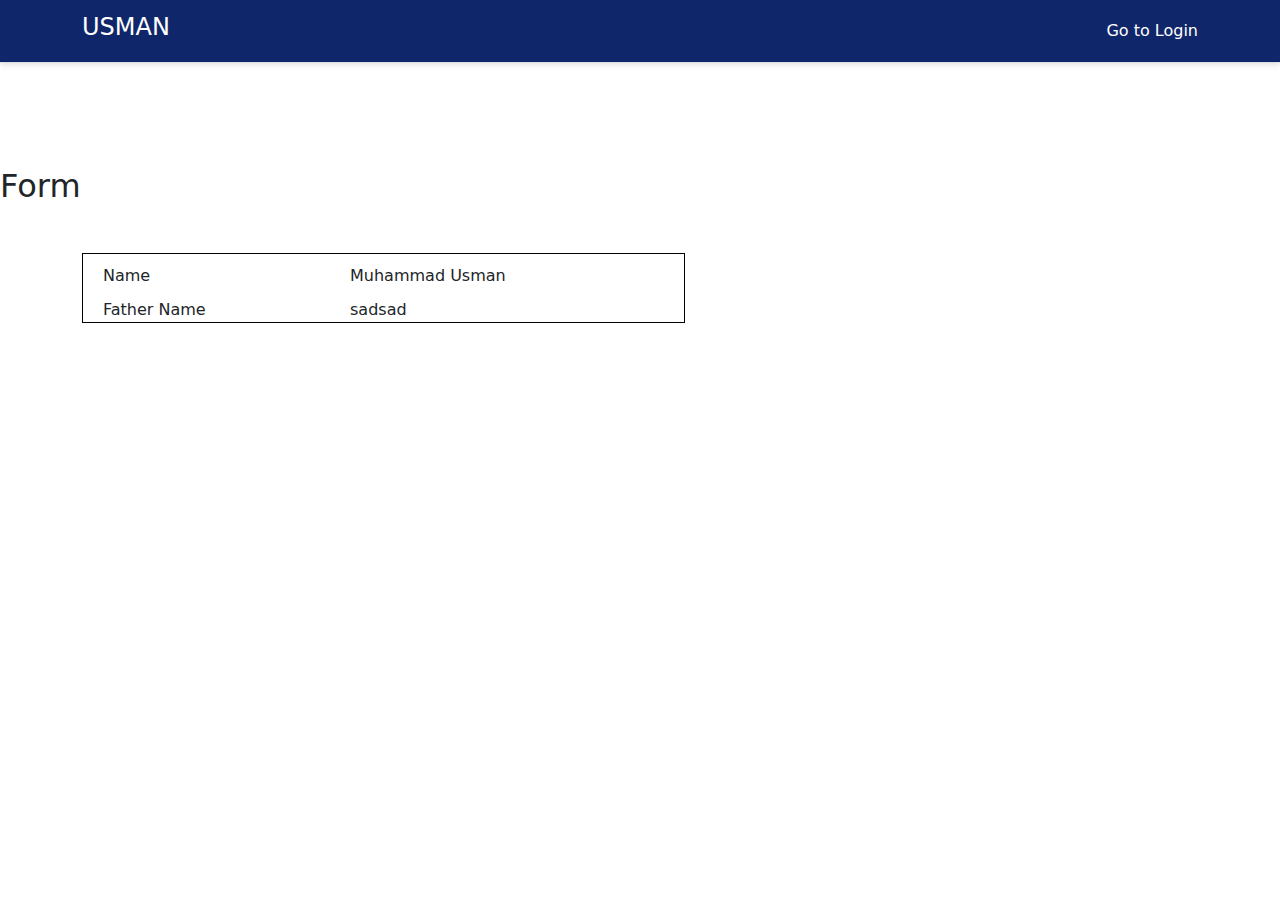
==== index.html @ 1073c691 "Information section completed Form section has started" ====
<!doctype html>
<html lang="en">

<head>
    <meta charset="utf-8">
    <meta name="viewport" content="width=device-width, initial-scale=1">
    <title>Form App </title>
    <!-- ====Custom Css Link=== -->
    <link rel="stylesheet" href="style.css">
    <!-- ====Bootstrap Css Link=== -->
    <link href="https://cdn.jsdelivr.net/npm/bootstrap@5.3.3/dist/css/bootstrap.min.css" rel="stylesheet"
        integrity="sha384-QWTKZyjpPEjISv5WaRU9OFeRpok6YctnYmDr5pNlyT2bRjXh0JMhjY6hW+ALEwIH" crossorigin="anonymous">
    <!-- ====Google Font Link=== -->
    <link rel="preconnect" href="https://fonts.googleapis.com">
    <link rel="preconnect" href="https://fonts.gstatic.com" crossorigin>
    <link
        href="https://fonts.googleapis.com/css2?family=Sarabun:ital,wght@0,100;0,200;0,300;0,400;0,500;0,600;0,700;0,800;1,100;1,200;1,300;1,400;1,500;1,600;1,700;1,800&display=swap"
        rel="stylesheet">


</head>

<body>
    <!-- Navar -->
    <nav class="navbar navbar-expand-lg mynavbar">
        <div class="container">
            <div class="navbar-item">
                <div class="navbar-brand">
                    <h4 class="heading1">USMAN</h4>
                </div>
            </div>
            <a href="#" class="navbar-link">Go to Login</a>
        </div>
        </div>
    </nav>
    <br>

    <!-- Information -->
    <div class="container mt-5 information" id="information">
        <div class="form">
            <span class="form-span">Name</span>
            <input id="name" placeholder="Enter Name" class="form-input" type="text">

            <span class="form-span">Father Name</span>
            <input id="fatherName" placeholder="Enter Father Name" class="form-input" type="text">

            <span class="form-span">Date of Birth</span>
            <input class="form-input" type="date">
        </div>

        <div class="form-section2">
            <span class="form-span">Email</span>
            <input class="form-input" placeholder="Enter email" type="text">

            <span class="form-span">Education</span>
            <select class="form-input">
                <option value="">Select Option</option>
                <option value="">Under Matric</option>
                <option value="">Matric</option>
                <option value="">Intermediate</option>
                <option value="">Graduate</option>
                <option value="">Masters</option>
                <option value="">PHD</option>
            </select>

            <span class="form-span">CNIC</span>
            <input class="form-input" placeholder="XXXXX-XXXXXXX-X" type="number">
        </div>

        <div class="form-section2   ">
            <span class="form-span">Contact Number</span>
            <input class="form-input" placeholder="Enter contact number" type="number">

            <span class="form-span">Address</span>
            <input class="form-input" placeholder="Enter address" type="text">

            <span class="form-span">Field</span>
            <select class="form-input">
                <option value="">Select Option</option>
                <option value="">Computer Science</option>
                <option value="">Medical</option>
                <option value="">Pre Engineering</option>
                <option value="">Commerce</option>
                <option value="">Arts</option>
            </select>
        </div>

        <div>
            <span class="form-span">Country</span>
            <select class="country-input">
                <option value="">Pakistan</option>
                <option value="">U.S.A</option>
                <option value="">China</option>
                <option value="">India</option>
                <option value="">Afghanistan</option>
            </select>
        </div>

        <!-- generate button -->
        <button onclick="generate()" class="button">generate</button>
    </div>








    <!-- Form  -->
    <section id="formMain">
        <h2 class="">Form</h2>
        <div class="container mt-5">
            <table class=" form-table">
                <tr class="table-row">
                    <td class="table-data">Name</td>
                    <td id="formName" class="table-data">Muhammad Usman</td>
                </tr>
                <tr class="table-row">
                    <td class="table-data">Father Name</td>
                    <td class="table-data">sadsad</td>
                </tr>
            </table>
        </div>
    </section>




    <!-- ====Custom JS Link==== -->
    <script src="app.js"></script>
    <!-- =====Bootstrap JS Link==== -->
    <script src="https://cdn.jsdelivr.net/npm/bootstrap@5.3.3/dist/js/bootstrap.bundle.min.js"
        integrity="sha384-YvpcrYf0tY3lHB60NNkmXc5s9fDVZLESaAA55NDzOxhy9GkcIdslK1eN7N6jIeHz"
        crossorigin="anonymous"></script>
</body>

</html>
---- style.css ----
*{
    margin: 0;
    padding: 0;
    box-sizing: border-box;
}

/* ====Navbar Styling==== */
.mynavbar{
    box-shadow:  0 2px 6px 0 rgba(0,0,0,.12), inset 0 -1px 0 0 #dadce0;;
    background-color:#10266b ;
    margin-bottom: 5em;
}

.heading1{
    color: white;
}

.navbar-link{
    text-decoration: none;
    color: #fff;
}

@media(max-width:767px){
    .mynavbar{
        margin-bottom: 2em;
    }
}


/* ====Information Styling=== */
.form{
    display: flex;
    justify-content: space-around ;
    margin-bottom: 70px;
}

.form-section2{
    display: flex;
    justify-content: space-between  ;
    margin-bottom: 70px;
}

.form-span{
    font-size: 18px;
    margin-right: 10px;
    font-family: "Sarabun", sans-serif;
    font-weight: 500;
}

.form-input{
    width: 20%;
    border-top: none;
    border-left: none;
    border-right: none;
    padding: 5px 5px 5px 5px;
    margin-left: 10px;
    margin-right: 50px;
    background-color: #fff;
    font-family: "Sarabun", sans-serif;
    font-weight: 490;
    padding-left: 10px;
}

.button{
    margin-top: 50px;
    padding: 10px 25px 10px 25px;
    color: #fff;
    font-family: "Sarabun", sans-serif;
    background-color: black;
    border: none;
    border-radius: 5px;
}

.country-input{
    width: 25%;
    padding: 5px 5px 5px 5px;
    font-family: "Sarabun", sans-serif;
    font-weight: 500;
}
@media(max-width:991px) {
    .form,
    .form-section2 {
        display: block;
        margin-bottom: 20px;
    }

    .form-span {
        display: block;
        margin-bottom: 15px;/
    }

    .form-input,
    .country-input {
        margin-bottom: 50px;
        width: 90%;
        margin-right: 0;
    }

    .button{
        margin-top:0px ;
        margin-bottom: 50px;
    }
}


/* ===Form Styling=== */
.form-table{
    border: 1px solid black;
    text-align: start;
    width: 54%;
}

@media(max-width:900px){
    .form-table{
        width:100%;
    }
}

.table-data{
    padding-left: 20px;
    padding-top: 10px;
    /* background-color: antiquewhite; */
}
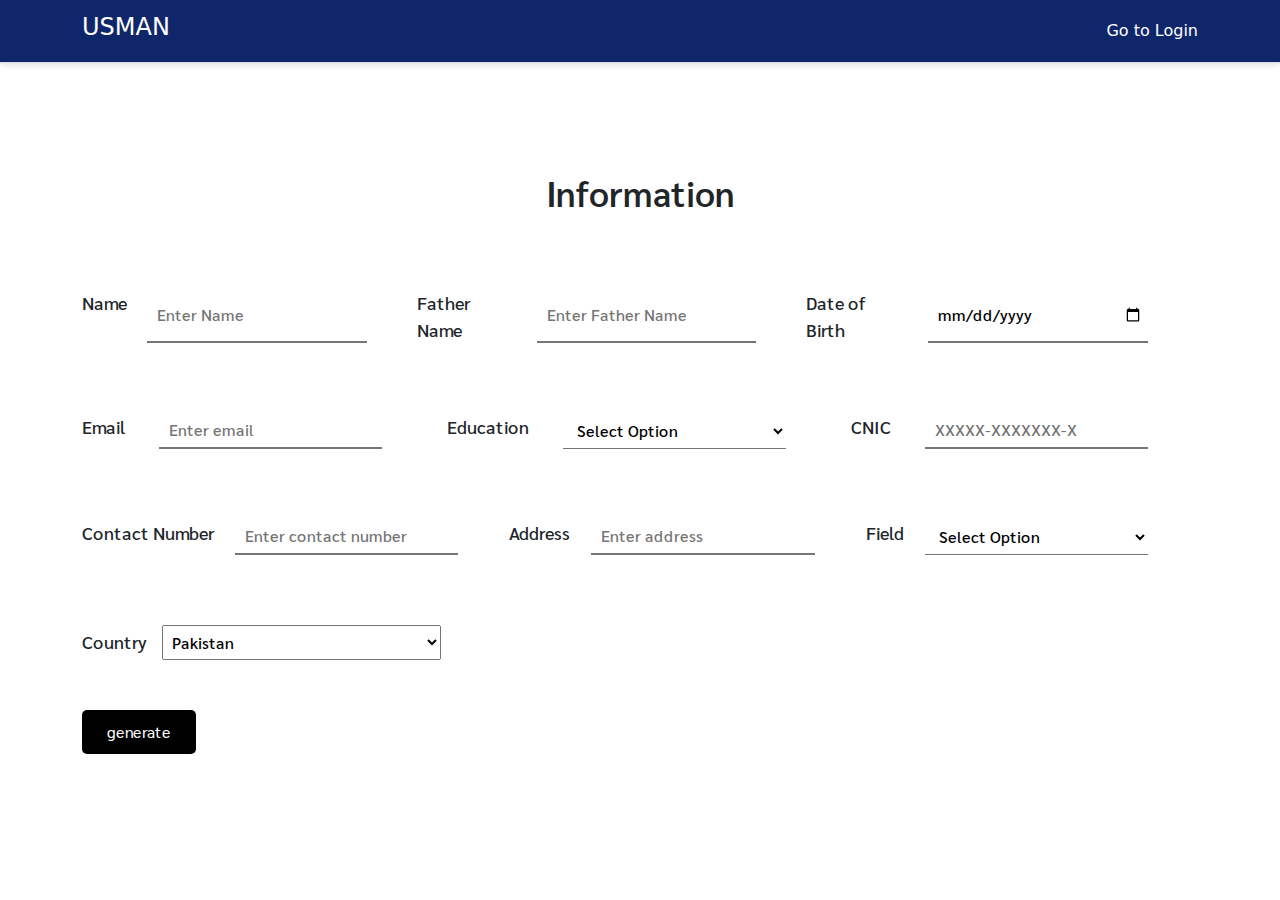
==== commit 1544c5b1: "Sending input to Form is pending" ====
--- a/index.html
+++ b/index.html
@@ -37,6 +37,9 @@
 
     <!-- Information -->
     <div class="container mt-5 information" id="information">
+        <div>
+            <p class="table-brand" style="margin-bottom: 70px;">Information</p>
+        </div>
         <div class="form">
             <span class="form-span">Name</span>
             <input id="name" placeholder="Enter Name" class="form-input" type="text">
@@ -45,54 +48,54 @@
             <input id="fatherName" placeholder="Enter Father Name" class="form-input" type="text">
 
             <span class="form-span">Date of Birth</span>
-            <input class="form-input" type="date">
+            <input id="date" class="form-input" type="date">
         </div>
 
         <div class="form-section2">
             <span class="form-span">Email</span>
-            <input class="form-input" placeholder="Enter email" type="text">
+            <input id="email" class="form-input" placeholder="Enter email" type="text">
 
             <span class="form-span">Education</span>
             <select class="form-input">
-                <option value="">Select Option</option>
-                <option value="">Under Matric</option>
-                <option value="">Matric</option>
-                <option value="">Intermediate</option>
-                <option value="">Graduate</option>
-                <option value="">Masters</option>
-                <option value="">PHD</option>
+                <option value="Not Selected">Select Option</option>
+                <option value="Under Matric">Under Matric</option>
+                <option value="Matric">Matric</option>
+                <option value="Intermediate">Intermediate</option>
+                <option value="Graduate">Graduate</option>
+                <option value="Masters">Masters</option>
+                <option value="PHD">PHD</option>
             </select>
 
             <span class="form-span">CNIC</span>
-            <input class="form-input" placeholder="XXXXX-XXXXXXX-X" type="number">
+            <input id="CNIC" class="form-input" placeholder="XXXXX-XXXXXXX-X" type="number">
         </div>
 
         <div class="form-section2   ">
             <span class="form-span">Contact Number</span>
-            <input class="form-input" placeholder="Enter contact number" type="number">
+            <input id="contact" class="form-input" placeholder="Enter contact number" type="number">
 
             <span class="form-span">Address</span>
-            <input class="form-input" placeholder="Enter address" type="text">
+            <input id="address" class="form-input" placeholder="Enter address" type="text">
 
             <span class="form-span">Field</span>
             <select class="form-input">
-                <option value="">Select Option</option>
-                <option value="">Computer Science</option>
-                <option value="">Medical</option>
-                <option value="">Pre Engineering</option>
-                <option value="">Commerce</option>
-                <option value="">Arts</option>
+                <option value="Not Selected">Select Option</option>
+                <option value="Computer Science">Computer Science</option>
+                <option value="Medical">Medical</option>
+                <option value="Pre Engineering">Pre Engineering</option>
+                <option value="Commerce">Commerce</option>
+                <option value="Arts">Arts</option>
             </select>
         </div>
 
         <div>
             <span class="form-span">Country</span>
             <select class="country-input">
-                <option value="">Pakistan</option>
-                <option value="">U.S.A</option>
-                <option value="">China</option>
-                <option value="">India</option>
-                <option value="">Afghanistan</option>
+                <option value="Pakistan">Pakistan</option>
+                <option value="U.S.A">U.S.A</option>
+                <option value="China">China</option>
+                <option value="India">India</option>
+                <option value="Afghanistan">Afghanistan</option>
             </select>
         </div>
 
@@ -103,24 +106,23 @@
 
 
 
-
-
-
-
     <!-- Form  -->
     <section id="formMain">
-        <h2 class="">Form</h2>
         <div class="container mt-5">
             <table class=" form-table">
+                <p class="table-brand">Bio Data Form</p>
                 <tr class="table-row">
                     <td class="table-data">Name</td>
-                    <td id="formName" class="table-data">Muhammad Usman</td>
+                    <td id="formName" class="table-data"></td>
                 </tr>
                 <tr class="table-row">
                     <td class="table-data">Father Name</td>
-                    <td class="table-data">sadsad</td>
+                    <td class="table-data" id="formFather"></td>
                 </tr>
             </table>
+            <div>
+                <a href="" class="form-back" id="button">Back to Form </a>
+            </div>
         </div>
     </section>
 
--- a/style.css
+++ b/style.css
@@ -1,53 +1,54 @@
-*{
+* {
     margin: 0;
     padding: 0;
     box-sizing: border-box;
 }
 
 /* ====Navbar Styling==== */
-.mynavbar{
-    box-shadow:  0 2px 6px 0 rgba(0,0,0,.12), inset 0 -1px 0 0 #dadce0;;
-    background-color:#10266b ;
-    margin-bottom: 5em;
+.mynavbar {
+    box-shadow: 0 2px 6px 0 rgba(0, 0, 0, .12), inset 0 -1px 0 0 #dadce0;
+    ;
+    background-color: #10266b;
+    margin-bottom: 2em;
 }
 
-.heading1{
+.heading1 {
     color: white;
 }
 
-.navbar-link{
+.navbar-link {
     text-decoration: none;
     color: #fff;
 }
 
-@media(max-width:767px){
-    .mynavbar{
+@media(max-width:767px) {
+    .mynavbar {
         margin-bottom: 2em;
     }
 }
 
 
 /* ====Information Styling=== */
-.form{
+.form {
     display: flex;
-    justify-content: space-around ;
+    justify-content: space-around;
     margin-bottom: 70px;
 }
 
-.form-section2{
+.form-section2 {
     display: flex;
-    justify-content: space-between  ;
+    justify-content: space-between;
     margin-bottom: 70px;
 }
 
-.form-span{
+.form-span {
     font-size: 18px;
     margin-right: 10px;
     font-family: "Sarabun", sans-serif;
     font-weight: 500;
 }
 
-.form-input{
+.form-input {
     width: 20%;
     border-top: none;
     border-left: none;
@@ -61,7 +62,7 @@
     padding-left: 10px;
 }
 
-.button{
+.button {
     margin-top: 50px;
     padding: 10px 25px 10px 25px;
     color: #fff;
@@ -71,13 +72,15 @@
     border-radius: 5px;
 }
 
-.country-input{
+.country-input {
     width: 25%;
     padding: 5px 5px 5px 5px;
     font-family: "Sarabun", sans-serif;
     font-weight: 500;
 }
+
 @media(max-width:991px) {
+
     .form,
     .form-section2 {
         display: block;
@@ -96,28 +99,58 @@
         margin-right: 0;
     }
 
-    .button{
-        margin-top:0px ;
+    .button {
+        margin-top: 0px;
         margin-bottom: 50px;
     }
 }
 
 
 /* ===Form Styling=== */
-.form-table{
+.form-table {
     border: 1px solid black;
     text-align: start;
-    width: 54%;
+    width: 40%;
+    margin-top: 70px;
+    margin-left: 370px;
+    margin-bottom: 50px;
 }
 
-@media(max-width:900px){
-    .form-table{
-        width:100%;
+@media(max-width:900px) {
+    .form-table {
+        width: 100%;
+        margin-left: 0;
     }
 }
 
-.table-data{
+.table-data {
     padding-left: 20px;
     padding-top: 10px;
-    /* background-color: antiquewhite; */
+    padding-bottom: 10px;
+    border: 1px solid black;
+    border-left: none;
+    border-right: none;
+    text-align: start;
+    font-family: "Sarabun", sans-serif;
+
+}
+
+.table-brand {
+    text-align: center;
+    font-size: 35px;
+    font-family: "Sarabun", sans-serif;
+    font-weight: 600;
+}
+
+.form-back {
+    padding: 10px 25px;
+    color: #fff;
+    font-family: "Sarabun", sans-serif;
+    background-color: black;
+    border: none;
+    border-radius: 5px;
+    text-decoration: none;
+    position: absolute;
+    left: 50%;
+    transform: translateX(-50%);
 }